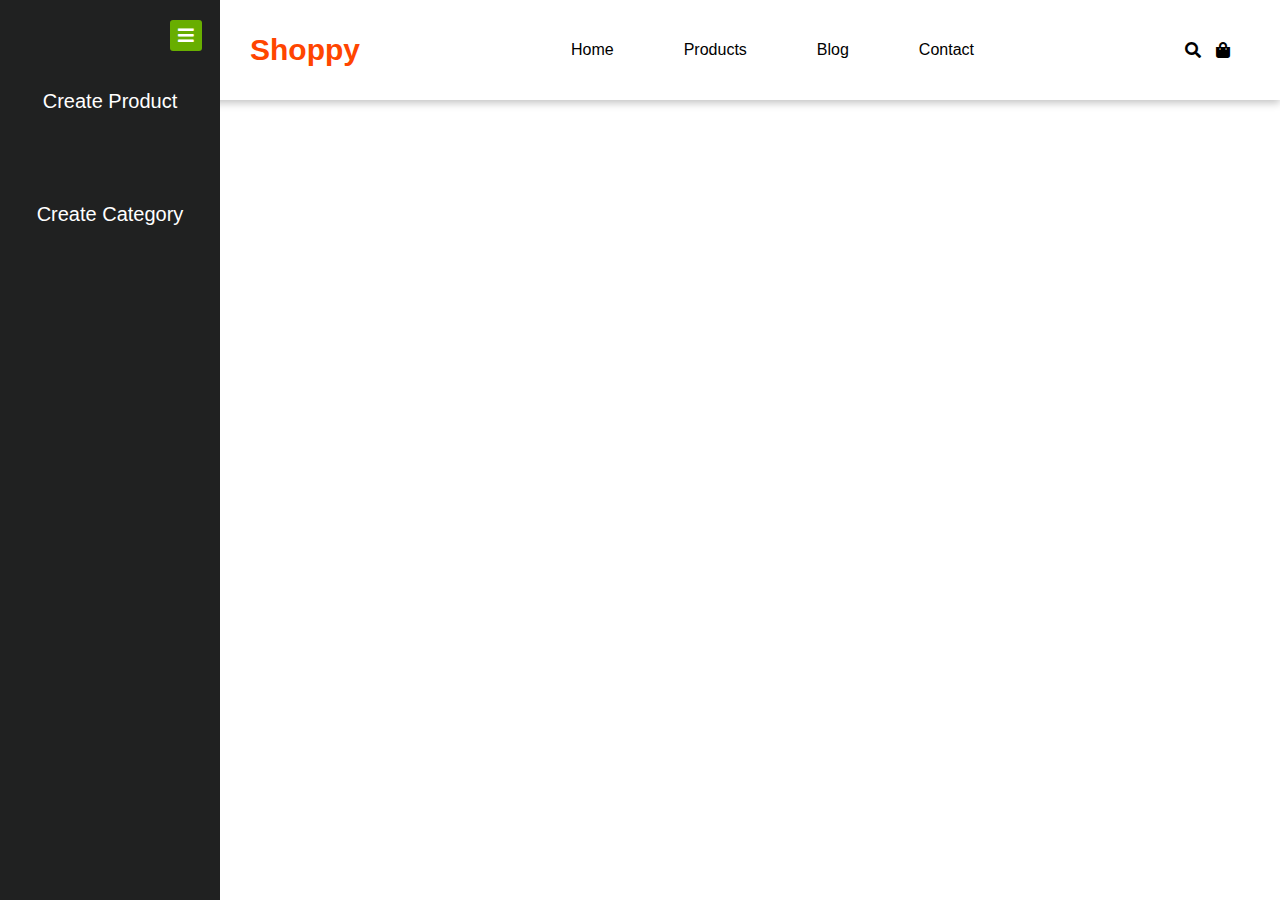
==== AdminDashboard.html @ b317eabd "initialCommit" ====
<!DOCTYPE html>
<html lang="en">

<head>
    <meta charset="UTF-8">
    <meta http-equiv="X-UA-Compatible" content="IE=edge">
    <meta name="viewport" content="width=device-width, initial-scale=1.0">
    <link rel="stylesheet" href="css/AdminDashboard.css">
    <link rel="stylesheet" href="fontawesome/css/all.min.css">
    <title>Admin Dashboard</title>
</head>

<body>
    <div class="container sidebar-collapsed-back">

        <div class="top-nav">

            <div class="app-name">
                <h2>Shoppy</h2>
            </div>

            <div class="listContainer">
                <nav>
                    <ul class="top-list">
                        <li id="home">Home</li>
                        <li id="product">Products</li>
                        <li>Blog</li>
                        <li>Contact</li>
                    </ul>
                </nav>
            </div>

            <div class="icons">
                <i class="fas fa-search"></i>
                <i class="fas fa-shopping-bag"></i>
            </div>

        </div>

        <div class="side-nav">
            <div class="logo">
                <a href="#" class="sidebar-icon"> <span class="fa fa-bars"></span> </a>
            </div>

            <p id="createProductBtn" class="btn">Create Product</p>
            <p id="createCategoryBtn" class="btn">Create Category</p>
        </div>


    </div>

    <script src="js/admin.js"></script>
</body>

</html>
---- css/AdminDashboard.css ----
* {
    margin: 0;
    padding: 0;
    box-sizing: border-box;
    font-family: "Segoe UI", "Helvetica Neue", sans-serif;
}

.container .sidebar-collapsed-back .side-nav {
    width: 230px;
    transition: all 100ms ease-in-out;
}

.side-nav {
    position: absolute;
    float: left;
    width: 220px;
    top: 0px;
    left: 0px;
    bottom: 0;
    background-color: #202121;
    color: #aaabae;
    z-index: 999;
}

.side-nav p {
    color: white;
    font-size: 20px;
    text-align: center;
    margin-top: 90px;
    cursor: pointer;
}

.logo {
    width: 22%;
    box-sizing: border-box;
    position: absolute;
    top: 20px;
    left: 170px;
}

.sidebar-icon {
    position: relative;
    float: left;
    text-align: center;
    line-height: 1;
    font-size: 18px;
    padding: 6px 8px;
    border-radius: 3px;
    -webkit-border-radius: 3px;
    -moz-border-radius: 3px;
    -o-border-radius: 3px;
    color: #FFF;
    background-clip: padding-box;
    background: #68AE00;
}

.text {
    display: flex;
    align-items: center;
    color: white;
}

.top-nav {
    margin-left: 200px;
    padding: 20px 50px;
    position: relative;
    display: flex;
    height: 100px;
    max-width: 100%;
    justify-content: space-between;
    align-items: center;
    box-shadow: rgba(0, 0, 0, 0.24) 0px 3px 8px;
}

.app-name {
    font-weight: bolder;
    font-size: 20px;
    color: orangered;
}

.listContainer {
    display: flex;
    flex: 2;
    justify-content: center;
}

.top-list {
    display: flex;
    list-style: none;
    justify-content: space-between;
    align-items: center;
    gap: 70px;
    cursor: pointer;
}

.top-list :hover {
    color: lightgrey;
    transition: .1s;
}

.icons {
    display: flex;
    gap: 15px;
}
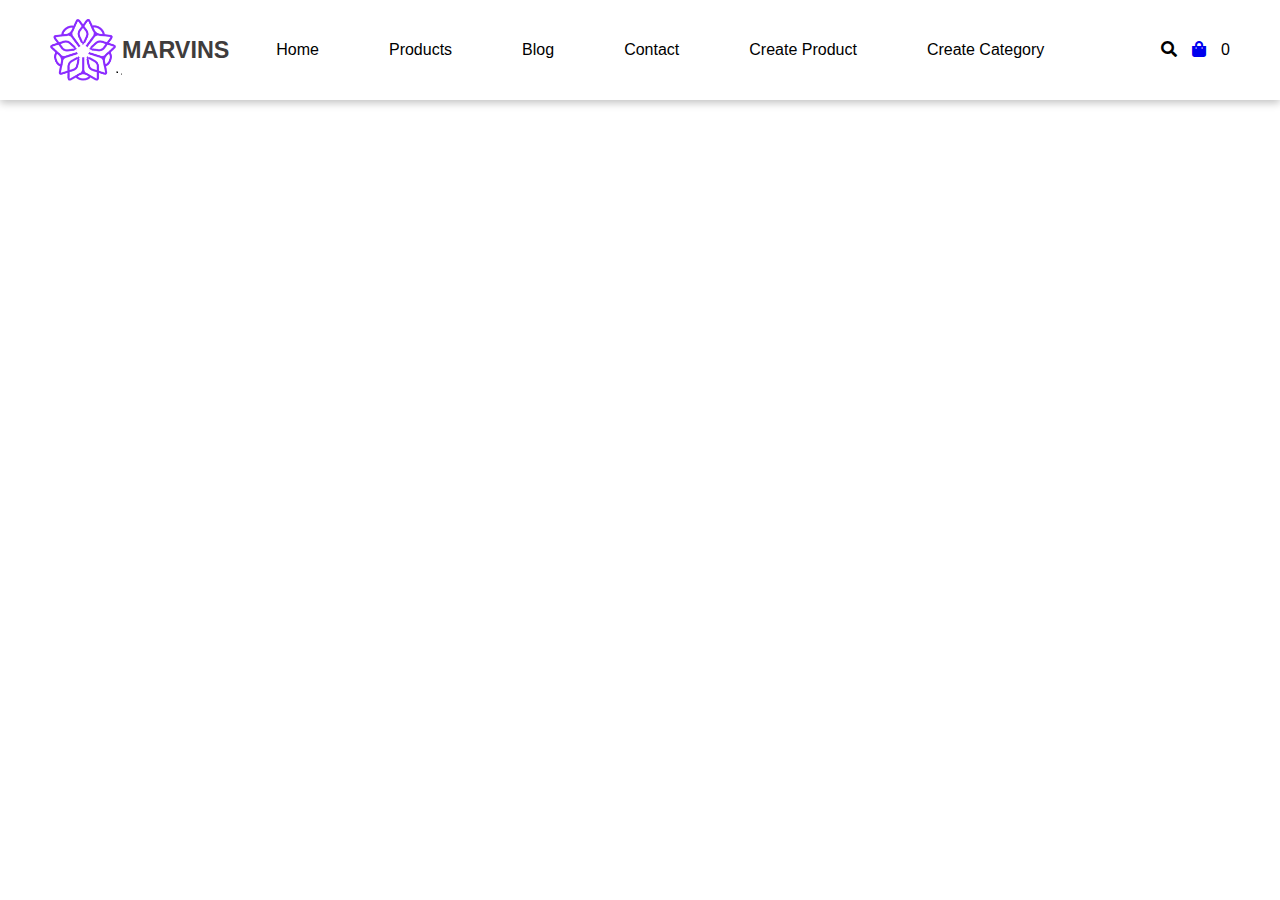
==== commit 02105023: "updated" ====
--- a/AdminDashboard.html
+++ b/AdminDashboard.html
@@ -5,48 +5,131 @@
     <meta charset="UTF-8">
     <meta http-equiv="X-UA-Compatible" content="IE=edge">
     <meta name="viewport" content="width=device-width, initial-scale=1.0">
+    <link rel="stylesheet" href="css/style.css">
     <link rel="stylesheet" href="css/AdminDashboard.css">
+
     <link rel="stylesheet" href="fontawesome/css/all.min.css">
     <title>Admin Dashboard</title>
 </head>
 
 <body>
-    <div class="container sidebar-collapsed-back">
+    <div class="top-nav">
 
-        <div class="top-nav">
+        <img src="Images/logo.png">
 
-            <div class="app-name">
-                <h2>Shoppy</h2>
+        <div class="app-name" style="color:rgb(63, 60, 60);">
+            <h3>MARVINS</h3>
+        </div>
+
+        <div class="listContainer">
+            <nav>
+                <ul class="top-list">
+                    <li id="home">Home</li>
+                    <li id="product">Products</li>
+                    <li>Blog</li>
+                    <li>Contact</li>
+                    <li id="createProductBtn" class="btn">Create Product</li>
+                    <li id="createCategoryBtn" class="btn">Create Category</li>
+                    <a href="#"><i id="close" class="fas fa-times"></i></a>
+                </ul>
+            </nav>
+        </div>
+
+        <div class="icons">
+            <i class="fas fa-search"></i>
+            <a href="/cart.html"><i class="fas fa-shopping-bag" id="cartBtn"></i></a>
+            <span id="count">0</span>
+        </div>
+
+        <div id="mobile">
+            <i id="bar" class="fas fa-outdent"></i>
+        </div>
+    </div>
+
+
+    <div class="side-nav">
+        <div class="logo">
+            <a href="#" class="sidebar-icon"> <span class="fa fa-bars"></span> </a>
+        </div>
+
+    </div>
+
+
+    </div>
+
+    <div id="products" class="active">
+        <div class="pro-container">
+
+        </div>
+    </div>
+
+    <div class="modal-cotainer">
+        <i class="fas fa-times close"></i>
+        <div class="modal-body">
+            <div id="displayName">
+                <h2 id="product-name"></h2>
+
+                <img class="modal-img" src="/Images/cloth1.webp" alt="">
+
+                <div class="rating-container">
+                    <h4 class="modal-header">Ratings</h4>
+
+                    <div class="rating">
+                        <i class="fas fa-star star"></i>
+                        <i class="fas fa-star star"></i>
+                        <i class="fas fa-star star"></i>
+                        <i class="fas fa-star star"></i>
+                        <i class="fas fa-star star"></i>
+                        <h1 class="dot">.</h1>
+                        <h3 class="rate">4.5</h3>
+                    </div>
+                </div>
+
+                <div class="category-container">
+
+                    <h4 class="modal-header">Category</h4>
+                    <h3 id="category-name"></h3>
+                </div>
+
             </div>
 
-            <div class="listContainer">
-                <nav>
-                    <ul class="top-list">
-                        <li id="home">Home</li>
-                        <li id="product">Products</li>
-                        <li>Blog</li>
-                        <li>Contact</li>
-                    </ul>
-                </nav>
-            </div>
+            <div id="displaydesc">
+                <div class="product-description">
+                    <h4 class="modal-header-dark">Description</h4>
+                    <p class="desc">
 
-            <div class="icons">
-                <i class="fas fa-search"></i>
-                <i class="fas fa-shopping-bag"></i>
+                    </p>
+                </div>
+
+                <div class="product-price">
+                    <h4 class="modal-header-dark">Unit Price</h4>
+                    <p class="price">#<span id="unit-price"></span></p>
+                </div>
+
+                <div class="product-quantity">
+                    <h4 class="modal-header-dark">Quantity</h4>
+                    <div class="qty-con">
+                        <div class="rounded-border" id="minus">
+                            <span class="navigate">-</span>
+                        </div>
+                        <input id="qty" type="number" min="1" />
+                        <div class="rounded-border" id="plus">
+                            <span class="navigate">+</span>
+                        </div>
+                    </div>
+
+                </div class="price-total">
+                <div class="total-container">
+                    <h4 class="modal-header-dark">Total Price</h4>
+                    <p class="price">#<span id="total-price"></span></p>
+                </div>
+
+                <div class="cart-con">
+                    <button class="addToCart"><i class="fas fa-shopping-cart cart" id="cartBtn"></i>  Add To Cart</button>
+                </div>
             </div>
 
         </div>
-
-        <div class="side-nav">
-            <div class="logo">
-                <a href="#" class="sidebar-icon"> <span class="fa fa-bars"></span> </a>
-            </div>
-
-            <p id="createProductBtn" class="btn">Create Product</p>
-            <p id="createCategoryBtn" class="btn">Create Category</p>
-        </div>
-
-
     </div>
 
     <script src="js/admin.js"></script>
--- a/css/style.css
+++ b/css/style.css
@@ -0,0 +1,834 @@
+    * {
+        margin: 0;
+        padding: 0;
+        box-sizing: border-box;
+    }
+    
+    p {
+        margin: 10px;
+    }
+    
+    body {
+        font-family: arial, sans-serif;
+        background-color: #fff;
+    }
+    
+    .login {
+        display: flex;
+        justify-content: end;
+        gap: 12px;
+    }
+    
+    .text {
+        display: flex;
+        align-items: center;
+        text-decoration: none;
+        color: #000;
+    }
+    
+    .header {
+        position: fixed;
+        z-index: 10;
+        margin-top: -100px;
+    }
+    
+    .top-nav {
+        padding: 20px 50px;
+        display: flex;
+        width: 100vw;
+        height: 100px;
+        background-color: white;
+        justify-content: space-between;
+        align-items: center;
+        box-shadow: rgba(0, 0, 0, 0.24) 0px 3px 8px;
+    }
+    
+    .app-name {
+        font-weight: bolder;
+        font-size: 20px;
+    }
+    
+    .listContainer {
+        display: flex;
+        flex: 2;
+        justify-content: center;
+    }
+    
+    .top-list {
+        display: flex;
+        list-style: none;
+        justify-content: space-between;
+        align-items: center;
+        gap: 70px;
+        cursor: pointer;
+    }
+    
+    .top-list :hover {
+        color: lightgrey;
+        transition: .1s;
+    }
+    
+    .page-header {
+        background-image: url('/Images/banner2.jpg');
+        width: 100%;
+        height: 30vh;
+        background-size: cover;
+        display: flex;
+        flex-direction: column;
+        justify-content: center;
+        text-align: center;
+        padding: 14px;
+    }
+    
+    .products-container {
+        max-width: 650px;
+        justify-content: space-around;
+        margin: 0 auto;
+        margin-top: 50px;
+    }
+    
+    .products-container i {
+        font-size: 25px;
+        color: blue;
+        margin-left: 10px;
+        margin-right: 10px;
+        cursor: pointer;
+    }
+    
+    .products-container img {
+        width: 70px;
+    }
+    
+    .product-header {
+        width: 100%;
+        max-width: 650px;
+        display: flex;
+        border-bottom: 4px solid lightgray;
+        margin: 0 auto;
+    }
+    
+    .product-title {
+        width: 45%;
+        border-bottom: 4px solid lightgray;
+        display: flex;
+        align-items: center;
+    }
+    
+    .total {
+        width: 10%;
+        border-bottom: 4px solid lightgray;
+        display: flex;
+        align-items: center;
+    }
+    
+    .quantity {
+        width: 30%;
+        border-bottom: 4px solid lightgray;
+        display: flex;
+        align-items: center;
+    }
+    
+    .products {
+        width: 45%;
+        display: flex;
+        justify-content: space-around;
+        padding: 10px 0;
+        align-items: center;
+    }
+    
+    .icons {
+        display: flex;
+        cursor: pointer;
+        gap: 15px;
+    }
+    
+    #mobile {
+        display: none;
+        align-items: center;
+    }
+    
+    #close {
+        display: none;
+    }
+    
+    .backgroundImageConttainer {
+        padding: 200px;
+        margin-top: 100px;
+        background-image: url("/Images/model.png");
+        background-repeat: no-repeat;
+        background-position: top 0 right 25%;
+        height: 100vh;
+        background-size: contain;
+        box-shadow: rgba(0, 0, 0, 0.24) 0px 3px 8px;
+        display: flex;
+        align-items: flex-start;
+        flex-direction: column;
+        justify-content: center;
+    }
+    
+    .backgroundImageConttainer h1 {
+        color: rgb(104, 103, 103);
+        font-size: 20px;
+    }
+    
+    .backgroundImageConttainer h2 {
+        color: rgb(71, 65, 65);
+        font-size: 100px;
+    }
+    
+    .backgroundImageConttainer button {
+        font-weight: 700;
+        font-size: 15px;
+        color: white;
+        background-color: #8b2cff;
+        padding: 10px;
+        cursor: pointer;
+        margin-top: 20px;
+    }
+    
+    .aux-shop2-slider:after {
+        content: '';
+        width: 131px;
+        height: 2px;
+        background: rgba(30, 30, 30, .4);
+        display: block;
+        margin-top: 30px;
+    }
+    
+    .active {
+        padding: 40px 80px;
+    }
+    
+    .section-m1 {
+        padding: 40px 0;
+    }
+    
+    button.normal {
+        font-size: 14px;
+        font-weight: 600;
+        padding: 15px 30px;
+        color: #000;
+        background-color: #fff;
+        border-radius: 4px;
+        cursor: pointer;
+        border: none;
+        transition: 0.2s;
+        outline: none;
+    }
+    
+    #feature {
+        display: flex;
+        align-items: center;
+        justify-content: space-between;
+        flex-wrap: wrap;
+    }
+    
+    #feature .fe-box img {
+        width: 100%;
+        margin-bottom: 10px;
+    }
+    
+    #feature .fe-box {
+        width: 180px;
+        text-align: center;
+        padding: 25px 15px;
+        box-shadow: 20px 20px 34px rgba(0, 0, 0, 0.03);
+        border: 1px solid #cce7d0;
+        margin: 15px 0;
+    }
+    
+    #products {
+        text-align: center;
+    }
+    
+    #products .pro {
+        width: 23%;
+        min-width: 300px;
+        padding: 10px 12px;
+        border: 1px solid #cce7d0;
+        border-radius: 25px;
+        cursor: pointer;
+        box-shadow: 20px 20px 30px rgba(0, 0, 0, 0.02);
+        margin: 15px 0;
+        transition: 02s ease;
+        position: relative;
+    }
+    
+    #products .pro:hover {
+        box-shadow: 20px 20px 30px rgba(0, 0, 0, 0.06);
+    }
+    
+    #products .pro img {
+        width: 100%;
+        border-radius: 20px;
+        background-color: rgb(231, 227, 227);
+    }
+    
+    #products .pro .description {
+        text-align: start;
+        padding: 10px 0;
+    }
+    
+    #products .pro .description span {
+        color: #606063;
+        font-size: 12px;
+    }
+    
+    #products .pro .description h5 {
+        padding-top: 7px;
+        color: #1a1a1a;
+        font-size: 14px;
+    }
+    
+    #products .pro .description i {
+        font-size: 12px;
+        color: rgb(243, 181, 25);
+    }
+    
+    #products .pro .description h4 {
+        padding-top: 7px;
+        font-size: 15px;
+        font-weight: 700;
+        color: #088178;
+    }
+    
+    #products .pro .cart {
+        width: 40px;
+        height: 40px;
+        line-height: 40px;
+        border-radius: 50px;
+        background-color: #e8f6ea;
+        font-weight: 500;
+        color: #088178;
+        border: 1px solid #e7d9cc;
+        position: absolute;
+        bottom: 20px;
+        right: 10px;
+    }
+    
+    .cart {}
+    
+    #products .pro-container {
+        display: flex;
+        flex-wrap: wrap;
+        align-items: center;
+        justify-content: space-between;
+        padding-top: 20px;
+    }
+    
+    #banner {
+        display: flex;
+        flex-direction: column;
+        justify-content: center;
+        align-items: center;
+        text-align: center;
+        background-image: url("/Images/banner2.jpg");
+        width: 100%;
+        height: 40vh;
+        background-size: cover;
+        background-position: center;
+    }
+    
+    #banner h4 {
+        font-size: 16px;
+    }
+    
+    #banner h2 {
+        font-size: 30px;
+        padding: 10px 0;
+    }
+    
+    #banner h2 span {
+        color: #ef3636;
+    }
+    
+    #banner button:hover {
+        background-color: #088178;
+        color: #fff;
+    }
+    
+    #pagination {
+        text-align: center;
+        margin-bottom: 50px;
+    }
+    
+    #pagination a {
+        text-decoration: none;
+        background-color: #088178;
+        padding: 15px 20px;
+        border-radius: 4px;
+        color: #fff;
+        font-weight: 600;
+    }
+    
+    #pagination a i {
+        font-size: 16px;
+        font-weight: 600;
+    }
+    
+    #prodetails {
+        display: flex;
+        margin-top: 20px;
+    }
+    
+    #prodetails .single-pro-image {
+        width: 40%;
+        margin-right: 50px;
+    }
+    
+    .small-img-group {
+        display: flex;
+        justify-content: space-between;
+    }
+    
+    .small-img-col {
+        flex-basis: 24%;
+        cursor: pointer;
+    }
+    
+    #prodetails .single-pro-details {
+        width: 50%;
+        padding-top: 30px;
+    }
+    
+    #prodetails .single-pro-details h4 {
+        padding: 40px 0 20px 0;
+    }
+    
+    #prodetails .single-pro-details h2 {
+        font-size: 26px;
+    }
+    
+    #prodetails .single-pro-details select {
+        display: block;
+        padding: 5px 10px;
+        margin-bottom: 10px;
+    }
+    
+    #prodetails .single-pro-details input {
+        width: 50px;
+        height: 47px;
+        padding-left: 10px;
+        margin-right: 10px;
+        font-size: 16px;
+    }
+    
+    #prodetails .single-pro-details input:focus {
+        outline: none;
+    }
+    
+    #prodetails .single-pro-details button {
+        background-color: #088178;
+        color: #fff;
+    }
+    
+    #prodetails .single-pro-details span {
+        line-height: 24px;
+    }
+    
+    #cart {
+        overflow-x: auto;
+    }
+    
+    #cart table {
+        width: 100%;
+        border-collapse: collapse;
+        table-layout: fixed;
+        white-space: nowrap;
+    }
+    
+    #cart table img {
+        width: 70px;
+    }
+    
+    #cart table td:nth-child(1) {
+        width: 100px;
+        text-align: center;
+    }
+    
+    #cart table td:nth-child(2) {
+        width: 150px;
+        text-align: center;
+    }
+    
+    #cart table td:nth-child(3) {
+        width: 250px;
+        text-align: center;
+    }
+    
+    #cart table td:nth-child(4),
+    #cart table td:nth-child(5),
+    #cart table td:nth-child(6) {
+        width: 150px;
+        text-align: center;
+    }
+    
+    #cart table td:nth-child(5) input {
+        width: 70px;
+        padding: 10px 5px 10px 15px;
+    }
+    
+    .basketTotalContainer {
+        display: flex;
+        justify-content: flex-end;
+        width: 100%;
+        padding: 10px 0;
+    }
+    
+    .basketTotalTitle {
+        width: 30%;
+    }
+    
+    .basketTotal {
+        width: 10%;
+    }
+    
+    .remove {
+        cursor: pointer;
+    }
+    
+    #cart table td:nth-child(5) input:focus {
+        outline: none;
+    }
+    
+    #cart table thead {
+        border: 1px solid #eaf1ea;
+        border-left: none;
+        border-right: none;
+    }
+    
+    #cart table thead td {
+        font-weight: 700;
+        text-transform: uppercase;
+        font-size: 13px;
+        padding: 18px 0;
+    }
+    
+    #cart table tbody tr td {
+        padding-top: 15px;
+    }
+    
+    #cart table tbody td {
+        font-size: 13px;
+    }
+    
+    #cart-add {
+        display: flex;
+        flex-wrap: wrap;
+        justify-content: space-between;
+    }
+    
+    #coupon {
+        width: 50%;
+        margin-bottom: 30px;
+    }
+    
+    #coupon h3,
+    #subtotal h3 {
+        padding: 15px;
+    }
+    
+    #coupon input {
+        padding: 10px 20px;
+        outline: none;
+        width: 60%;
+        margin-right: 10px;
+        border: 1px solid #e8f6ea;
+    }
+    
+    #coupon button,
+    #subtotal button {
+        background-color: #088178;
+        color: #fff;
+        padding: 12px 20px;
+    }
+    
+    #subtotal {
+        width: 50%;
+        margin-bottom: 30px;
+        border: 1px solid #ddf8e1;
+        padding: 30px;
+    }
+    
+    #subtotal table {
+        border-collapse: collapse;
+        width: 100%;
+        margin-bottom: 20px;
+    }
+    
+    #subtotal table td {
+        width: 50%;
+        border: 1px solid #ddf8e1;
+        padding: 10px;
+        font-size: 13px;
+    }
+    
+    .modal-cotainer {
+        position: fixed;
+        display: none;
+        align-items: center;
+        justify-content: center;
+        height: 100vh;
+        width: 100vw;
+        background-color: rgba(0, 0, 0, 0.452);
+        top: 0;
+    }
+    
+    .modal-cotainer.active {
+        display: flex;
+    }
+    
+    .modal-body {
+        border-radius: 10px;
+        background-color: white;
+        height: 500px;
+        width: 700px;
+        display: flex;
+        /* flex-direction: column; */
+    }
+    
+    #displayName {
+        flex-basis: 60%;
+        padding: 10px;
+    }
+    
+    #displaydesc {
+        flex-basis: 40%;
+        background-color: #a9a9a93b;
+        padding: 10px;
+    }
+    
+    .desc {
+        height: 200px;
+        overflow-y: auto;
+        font-weight: 400;
+        color: #000;
+    }
+    
+    .close {
+        display: inline-block;
+        position: fixed;
+        top: 130px;
+        right: 450px;
+        color: #222;
+        font-size: 24px;
+    }
+    
+    .ratingStars {
+        color: rgba(255, 187, 0, 0.596);
+    }
+    
+    .modal-header {
+        margin-bottom: 10px;
+        color: rgba(0, 0, 0, 0.562);
+    }
+    
+    .modal-header-dark {
+        margin-bottom: 10px;
+        color: black;
+    }
+    
+    .modal-img {
+        width: 90%;
+        height: 300px;
+    }
+    
+    .rating {
+        display: flex;
+    }
+    
+    .rating i {
+        margin-right: 5px;
+    }
+    
+    .star {
+        color: rgb(243, 181, 25);
+    }
+    
+    .dot {
+        color: lightgray;
+        position: relative;
+        bottom: 1.4rem;
+        margin: 0 5px;
+    }
+    
+    .rate {
+        position: relative;
+        bottom: .3rem;
+        margin-left: 5px;
+    }
+    
+    .price {
+        text-align: right;
+        font-weight: bold;
+        color: rgba(0, 0, 0, 0.562);
+    }
+    
+    .qty-con {
+        display: flex;
+        width: 100%;
+        justify-content: center;
+    }
+    
+    .rounded-border {
+        display: flex;
+        width: 100%;
+        justify-content: center;
+        align-items: center;
+        height: 40px;
+        background-color: rgb(243, 181, 25);
+        padding: .5rem;
+        color: white;
+        cursor: pointer;
+    }
+    
+    .rounded-border:hover {
+        background-color: white;
+        transition: all .3s;
+        color: rgb(243, 181, 25);
+    }
+    
+    .navigate {
+        font-weight: bolder;
+        font-size: xx-large;
+        margin: 0 .3rem;
+        user-select: none;
+    }
+    
+    #plus {
+        font-size: x-large;
+    }
+    
+    #qty {
+        margin: 0 5px;
+        text-align: center;
+        border: 1px solid rgb(243, 181, 25);
+        outline: none;
+    }
+    
+    .total-container {
+        margin-top: 10px;
+    }
+    
+    .cart {
+        margin-right: 5px;
+    }
+    
+    .addToCart {
+        display: flex;
+        justify-content: center;
+        background-color: darkorange;
+        padding: .5rem;
+        cursor: pointer;
+        width: 100%;
+        background-color: darkorange;
+        font-weight: bolder;
+        color: white;
+        border: none;
+        outline: none;
+    }
+    
+    .addToCart:hover {
+        border: 1px solid rgb(243, 181, 25);
+        background-color: white;
+        color: rgb(243, 181, 25);
+        transition: all .3s;
+    }
+    
+    @media (max-width: 799px) {
+        .top-list {
+            display: flex;
+            flex-direction: column;
+            list-style: none;
+            justify-content: space-between;
+            align-items: flex-start;
+            width: 300px;
+            cursor: pointer;
+            position: fixed;
+            top: 0;
+            right: -300px;
+            height: 100vh;
+            background-color: #eaf1ea;
+            box-shadow: 0 40px 60px rgba(0, 0, 0, 0.1);
+            padding: 80px 0 0 10px;
+        }
+        .top-list li {
+            margin-bottom: 20px;
+        }
+        .top-list.activey {
+            right: 0;
+            transition: 0.3s;
+        }
+        #mobile {
+            display: flex;
+            align-items: center;
+        }
+        #mobile i {
+            color: #1a1a1a;
+            font-size: 24px;
+            padding-left: 20px;
+        }
+        #close {
+            display: inline-block;
+            position: absolute;
+            top: 30px;
+            left: 30px;
+            color: #222;
+            font-size: 24px;
+        }
+        .backgroundImageConttainer {
+            padding: 200px;
+            height: 70vh;
+            background-position: top 30% right 30%;
+        }
+        #feature {
+            justify-content: center;
+        }
+        #feature .fe-box {
+            margin: 15px 15px;
+        }
+        #products .pro-container {
+            justify-content: center;
+        }
+        #products .pro {
+            margin: 15px 15px;
+        }
+        #banner {
+            height: 20vh;
+        }
+    }
+    
+    @media (max-width: 477px) {
+        .top-nav {
+            padding: 10px 30px;
+        }
+        .backgroundImageConttainer {
+            padding: 0 20px;
+            background-position: 55%;
+            background-size: cover;
+        }
+        .backgroundImageConttainer h2 {
+            font-size: 24px;
+        }
+        #prodetails {
+            display: flex;
+            flex-direction: column;
+        }
+        #prodetails .single-pro-image {
+            width: 100%;
+            margin-right: 0px;
+        }
+        #prodetails .single-pro-details {
+            width: 100%;
+        }
+        #cart-add {
+            flex-direction: column;
+        }
+        #coupon {
+            width: 100%;
+        }
+        #subtotal {
+            width: 100%;
+            padding: 20px;
+        }
+    }--- a/css/AdminDashboard.css
+++ b/css/AdminDashboard.css
@@ -11,7 +11,7 @@
 }
 
 .side-nav {
-    position: absolute;
+    position: fixed;
     float: left;
     width: 220px;
     top: 0px;
@@ -19,7 +19,8 @@
     bottom: 0;
     background-color: #202121;
     color: #aaabae;
-    z-index: 999;
+    z-index: 20;
+    display: none;
 }
 
 .side-nav p {
@@ -60,13 +61,14 @@
     color: white;
 }
 
-.top-nav {
+
+/* .top-nav {
     margin-left: 200px;
     padding: 20px 50px;
-    position: relative;
+    position: fixed;
     display: flex;
     height: 100px;
-    max-width: 100%;
+    width: 100vw;
     justify-content: space-between;
     align-items: center;
     box-shadow: rgba(0, 0, 0, 0.24) 0px 3px 8px;
@@ -76,7 +78,7 @@
     font-weight: bolder;
     font-size: 20px;
     color: orangered;
-}
+} */
 
 .listContainer {
     display: flex;
@@ -101,4 +103,10 @@
 .icons {
     display: flex;
     gap: 15px;
+}
+
+.sidebar-nav .activey {
+    right: 100px;
+    transition: 0.3s;
+    display: flex;
 }